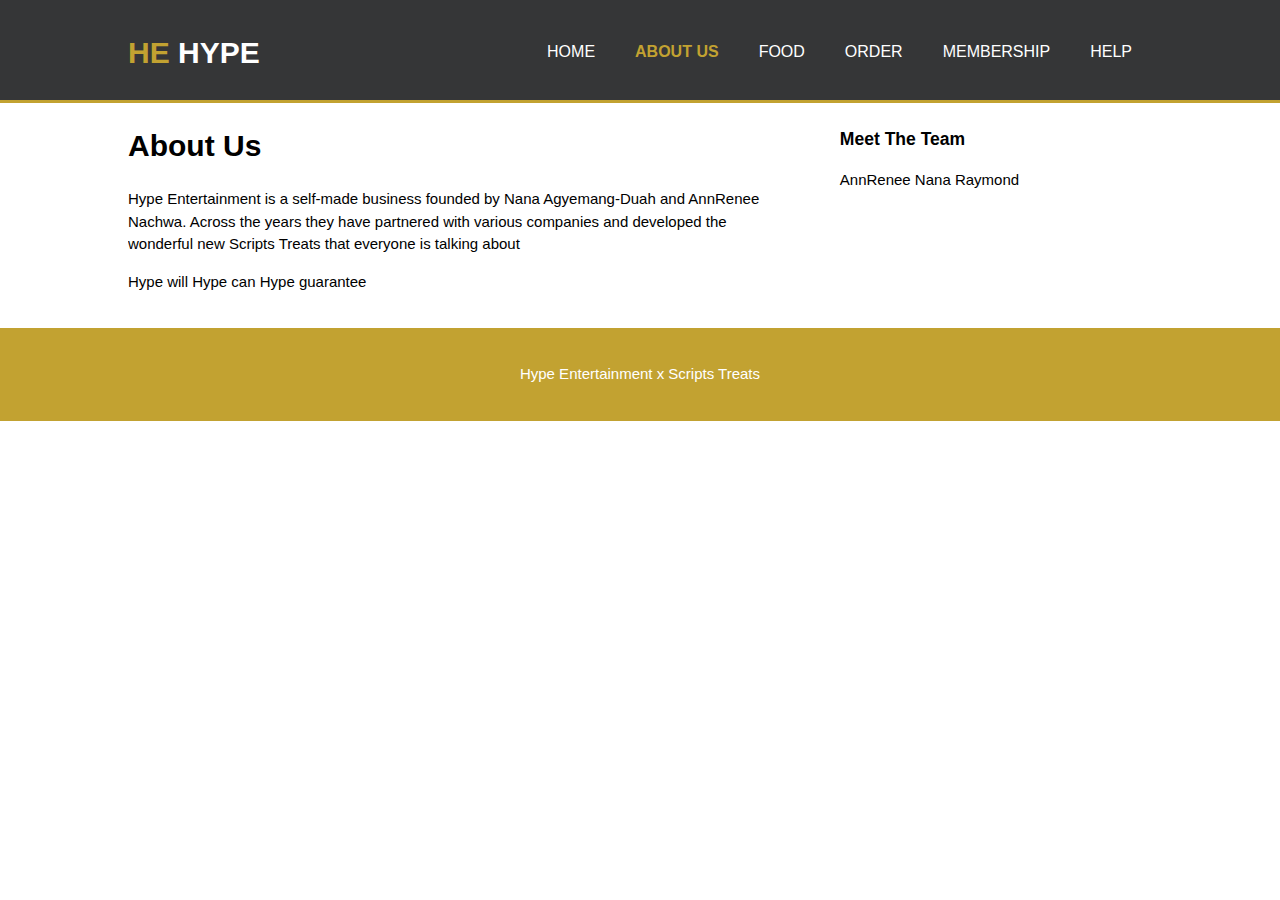
==== about.html @ fa16b8c8 "updating queries" ====
<!DOCTYPE html>
<html>
  <head>
    <meta charset="utf-8">
    <meta name="viewport" content="width=device-width">
    <meta name="description" content="Entertainment & Food for those that want a vibe">
    <meta name="author" content="AnnRenee Nachwa">
    <title>Hype| About Us</title>
    <link rel="stylesheet" href="styles.css">
    <link rel="stylesheet" href="./css/font-awesome.min.css">
  </head>
  <body>
    <header>
      <div class="container">
        <div id="branding">
          <h1><i class="fa fa-diamond" aria-hidden="true"></i> <span class="highlight">HE</span> HYPE</h1>
        </div>
        <nav>
          <ul>
            <li><a href="index.html">Home</a></li>
            <li class="current"><a href="about.html">About Us</a></li>
            <li><a href="food.html">Food</a></li>
			<li><a href="order.html">Order</a></li>
			<li><a href="membership.html">Membership</a></li>
			<li><a href="help.html">Help</a></li>
          </ul>
        </nav>
      </div>
    </header>
    <section class="main">
      <div class="container">
        <article id="main-col">
          <h1 class="page-title">
            About Us
          </h1>
          <p>
            Hype Entertainment is a self-made business founded by Nana Agyemang-Duah and AnnRenee Nachwa. Across the years they have partnered with various companies and developed the wonderful new Scripts Treats that everyone is talking about
          </p>
          <p class="dark">
            Hype will
            Hype can 
            Hype guarantee
          </p>
        </article>
        <aside id="sidebar">
          <div class="dark">
            <h3><i class="fa fa-users"></i> Meet The Team</h3>
            <p>AnnRenee Nana Raymond</p>
          </div>
        </aside>
      </div>
    </section>
    <footer>
      <p>Hype Entertainment x Scripts Treats</p>
    </footer>
  </body>
</html>
---- styles.css ----
body {
	color:black;
	font: 15px/1.5 Arial, Helvetica, sans-serif;
	padding: 0;
	margin:0;
	background-color: #f4f4f4;
}
	.container{
	width: 80%;
	margin: auto;
	overflow: hidden;
}
	ul{
	margin: 0;
	padding: 0;
}






/* Header This section is the css style for my header which contains the navigation of my website */
header{
  background: #353637;
  color: #ffffff;
  padding-top: 30px;
  min-height: 70px;
  border-bottom: #c2a231 3px solid;
}
header a{
  color: #ffffff;
  text-decoration: none;
  text-transform: uppercase;
  font-size: 16px;
}
header li{
  float: left;
  display: inline;
  padding: 0 20px 0 20px;
}
header #branding{
  float: left;
}
header #branding h1{
  margin: 0;
}
header nav{
  float: right;
  margin-top: 10px;
}
header .highlight, header .current a{
  color: #c2a231;
  font-weight: bold;
}
header a:hover{
  color: #cccccc;
  font-weight: bold;
}





/* Hype, this section puts in the background image. I used the CSS function url */
#hype {
  min-height: 400px;
  background:url('file:///H:/Documents/Third%20Year%202.0/CTEC3905%20Front%20End%20Web%20Development/assignment/images/header.jpg') no-repeat center;
  background-size: cover;
  text-align: center;
  color: #ffffff;
}
#hype h1{
  margin-top: 100px;
  font-size: 55px;
  margin-bottom: 10px;
}
#hype p{
  font-size: 20px;
}
 #hype img{
    max-width: 100%;
    height: auto;
}







/* Membership */
#membership{
  padding: 15px;
  color: #ffffff;
  background: #353637;
}
#membership h1{
  float: left;
}
#membership form{
  float: right;
  margin-top: 15px;
}
#membership input[type="email"]{
  padding: 4px;
  height: 25px;
  width: 250px;
}
.button_1{
  height: 38px;
  background: #cccccc;
  border: 0;
  padding-left: 20px;
  padding-right: 20px;
  color: #353637;
}


/*aboutus on the homepage*/
#aboutus #side{
	float: left;
	width: 15%;
	margin-right: 1%;
	margin-left: 0%;
}
	
#aboutus #hat{
	float: left;
	width: 15%;
	margin-right: 1%;
	margin-left: 15%;
}

#aboutus #top{
	float: right;
	width: 15%;
	margin-right: 20%;
	margin-left: 0%;
}











/* Sidebar for About Page */
aside#sidebar{
  float: right;
  width: 30%;
  padding: 5px;
}
aside#sidebar .contact input, aside#sidebar .contact textarea{
  width: 90%;
  padding: 5px;
}
article#main-col{
  float: left;
  width: 65%;
}


footer{
  padding: 20px;
  margin-top: 20px;
  color: #ffffff;
  background-color: #c2a231;
  text-align: center;
}


/* Food */
ul#food li{
  list-style: none;
  padding: 20px;
  border: #cccccc solid 1px;
  margin-bottom: 5px;
  background: #32a0c2;
}
ul#food h3{
  border-bottom: #353637 solid 1px;
}





















/*MEDIA QUERIES*/

@media screen and (min-width: 599px) { 
/*mobile*/
 body {
		background: white;
 }
} 


@media screen (min-width:250px) and (max-width: 400px) { 
/*mobile*/
 body {
		background: white;
 }

#aboutus #side{
	float:left;
    max-width: 100%;
    max-height: 100%;
}  
#aboutus #hat{
	float:left;
    max-width: 100%;
    max-height: 100%;
} 
#aboutus #top{
	float:left;
    max-width: 100%;
    max-height: 100%;
} 

} 

/*this is a media query for mobiles of larger sizes*/
@media(max-width: 768px){
  header #branding,
  header nav,
  header nav li,
  #membership h1,
  #membership form,
  #aboutus .box {
    float: none;
    text-align: center;
    width: 100%;
  }
  header{
    padding-bottom: 20px;
  }
  #hype h1{
    margin-top: 40px;
  }
/*scaling the image to make it responsive for all device sizes*/
  #hype img{
    max-width: 100%;
    max-height: 100%;
}
  #membership button {
    display: block;
    width: 100%;
  }
  #membership form input[type="email"] {
    width: 100%;
    margin-bottom: 5px;
  }
/*this section applies a different styling to the main column and sidebar on the about page*/  
  header #branding,
  header nav,
  header nav li,
  #membership h1,
  #membership form,
  #boxes .box,
  article#main-col,
  aside#sidebar {
    float: none;
    text-align: center;
    width: 100%;
  }
  
  [...]
/*membership form, check food page*/
#membership form input[type="email"],
  .contact input,
  .contact textarea,
  .contact label{
    width: 100%;
    margin-bottom: 5px;
  }
/*attempt to make images responsive*/
#aboutus #side{
	float:left;
    max-width: 100%;
    max-height: 100%;
}  
#aboutus #hat{
	float:left;
    max-width: 100%;
    max-height: 100%;
} 
#aboutus #top{
	float:left;
    max-width: 100%;
    max-height: 100%;
} 
}

@media screen and (min-width: 600px) and (max-width: 1199) { 
/*tablet*/
 body {
		background: white;
 }
} 

@media screen and (min-width: 1200px) { 
/*desktop*/
	body {
		background: white;
		 }	 
}
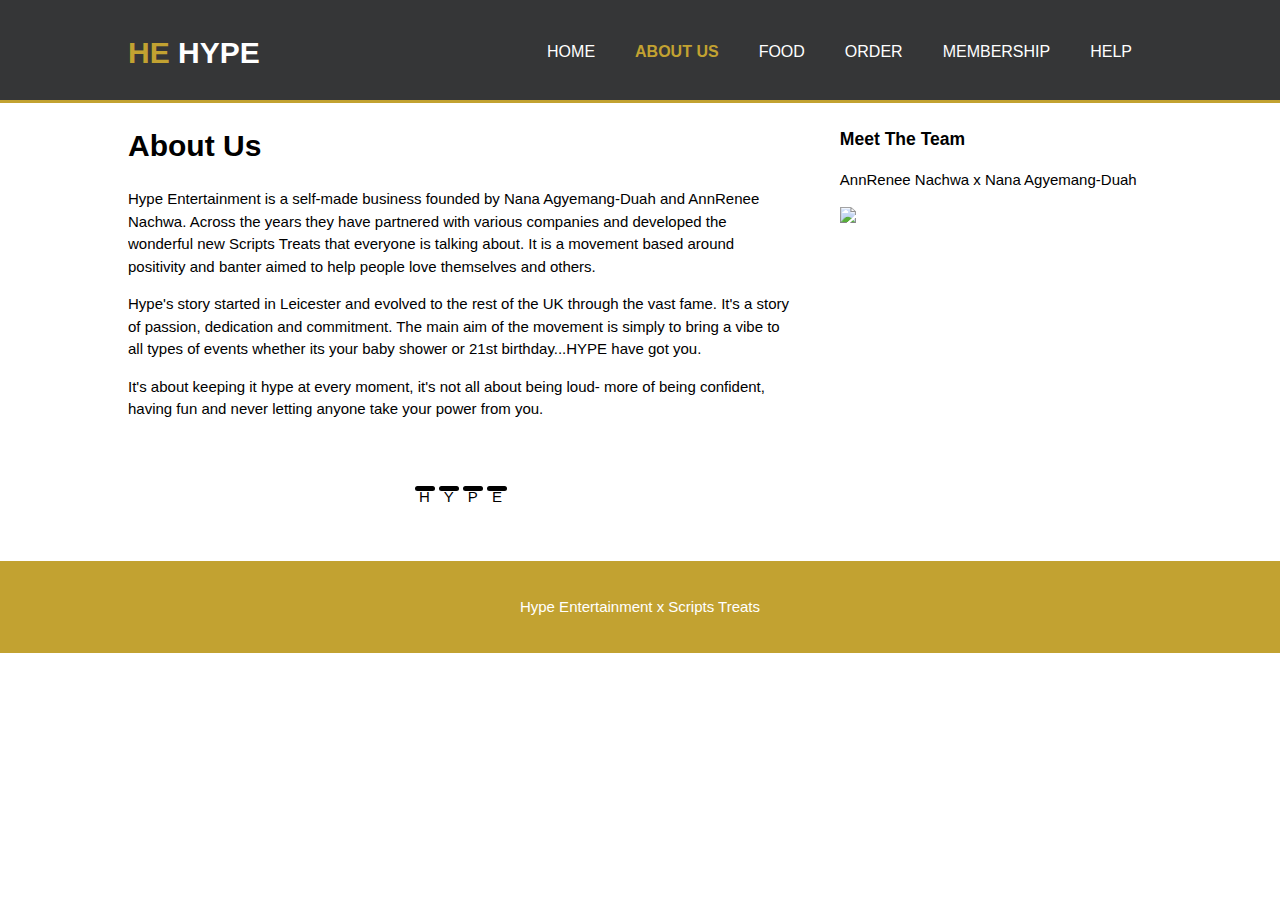
==== commit 794bbad4: "added new content" ====
--- a/about.html
+++ b/about.html
@@ -33,19 +33,37 @@
           <h1 class="page-title">
             About Us
           </h1>
+		  
+			
           <p>
-            Hype Entertainment is a self-made business founded by Nana Agyemang-Duah and AnnRenee Nachwa. Across the years they have partnered with various companies and developed the wonderful new Scripts Treats that everyone is talking about
+            Hype Entertainment is a self-made business founded by Nana Agyemang-Duah and AnnRenee Nachwa. Across the years they have partnered with various companies and developed the wonderful new Scripts Treats that everyone is talking about. It is a movement based around positivity and banter aimed to help people love themselves and others. 
           </p>
-          <p class="dark">
-            Hype will
-            Hype can 
-            Hype guarantee
-          </p>
+		  <p>
+			Hype's story started in Leicester and evolved to the rest of the UK through the vast fame. It's a story of passion, dedication and commitment. The main aim of the movement is simply to bring a vibe to all types of events whether its your baby shower or 21st birthday...HYPE have got you.
+		  </p>
+			It's about keeping it hype at every moment, it's not all about being loud- more of being confident, having fun and never letting anyone take your power from you.
+		  <p>
+		  </p>
+         
+		  <div class="loader">
+			<span>H</span>
+			<span>Y</span>
+			<span>P</span>
+			<span>E</span>
+		  </div>
+			
+			
+		  
+		  
         </article>
         <aside id="sidebar">
           <div class="dark">
             <h3><i class="fa fa-users"></i> Meet The Team</h3>
-            <p>AnnRenee Nana Raymond</p>
+			
+            <p>AnnRenee Nachwa x Nana Agyemang-Duah </p>
+			<section id="team">
+			<p><img src="images/meettheteam.jpeg"></p>
+			</section>
           </div>
         </aside>
       </div>
--- a/styles.css
+++ b/styles.css
@@ -65,7 +65,7 @@
 /* Hype, this section puts in the background image. I used the CSS function url */
 #hype {
   min-height: 400px;
-  background:url('file:///H:/Documents/Third%20Year%202.0/CTEC3905%20Front%20End%20Web%20Development/assignment/images/header.jpg') no-repeat center;
+  background:url('images/header.jpg') no-repeat center;
   background-size: cover;
   text-align: center;
   color: #ffffff;
@@ -121,22 +121,22 @@
 #aboutus #side{
 	float: left;
 	width: 15%;
-	margin-right: 1%;
+	margin-right: 5%;
 	margin-left: 0%;
 }
 	
 #aboutus #hat{
 	float: left;
 	width: 15%;
-	margin-right: 1%;
-	margin-left: 15%;
+	margin-right: 0%;
+	margin-left: 10%;
 }
 
 #aboutus #top{
 	float: right;
 	width: 15%;
-	margin-right: 20%;
-	margin-left: 0%;
+	margin-right: 25%;
+	margin-left: 1%;
 }
 
 
@@ -189,6 +189,88 @@
 
 
 
+.loader {
+    text-align: center;    
+}
+.loader span {
+    display: inline-block;
+    vertical-align: middle;
+    width: 20px;
+    height: 5px;
+    margin: 50px auto;
+    background: black;
+    border-radius: 50px;
+    -webkit-animation: loader 0.9s infinite alternate;
+    -moz-animation: loader 0.9s infinite alternate;
+}
+.loader span:nth-of-type(2) {
+    -webkit-animation-delay: 0.4s;
+    -moz-animation-delay: 0.2s;
+}
+.loader span:nth-of-type(3) {
+    -webkit-animation-delay: 0.6s;
+    -moz-animation-delay: 0.6s;
+}
+@-webkit-keyframes loader {
+  0% {
+    width: 10px;
+    height: 10px;
+    opacity: 0.9;
+    -webkit-transform: translateY(0);
+  }
+  100% {
+    width: 24px;
+    height: 24px;
+    opacity: 0.1;
+    -webkit-transform: translateY(-21px);
+  }
+}
+@-moz-keyframes loader {
+  0% {
+    width: 10px;
+    height: 10px;
+    opacity: 0.9;
+    -moz-transform: translateY(0);
+  }
+  100% {
+    width: 24px;
+    height: 24px;
+    opacity: 0.1;
+    -moz-transform: translateY(-21px);
+  }
+}
+
+
+
+
+
+
+
+
+
+
+
+
+
+
+
+
+
+
+
+
+
+
+
+
+
+
+
+
+
+
+
+
 
 
 
@@ -221,22 +303,6 @@
  body {
 		background: white;
  }
-
-#aboutus #side{
-	float:left;
-    max-width: 100%;
-    max-height: 100%;
-}  
-#aboutus #hat{
-	float:left;
-    max-width: 100%;
-    max-height: 100%;
-} 
-#aboutus #top{
-	float:left;
-    max-width: 100%;
-    max-height: 100%;
-} 
 
 } 
 
@@ -258,11 +324,17 @@
   #hype h1{
     margin-top: 40px;
   }
-/*scaling the image to make it responsive for all device sizes*/
+/*scaling the images to make it responsive for all device sizes*/
   #hype img{
     max-width: 100%;
     max-height: 100%;
-}
+	}
+
+	#team img{
+	max-width: 100%;
+    max-height: 100%;
+	}	
+
   #membership button {
     display: block;
     width: 100%;
@@ -296,22 +368,36 @@
   }
 /*attempt to make images responsive*/
 #aboutus #side{
-	float:left;
+	float: none;
     max-width: 100%;
-    max-height: 100%;
+	max-height: 100%;
 }  
-#aboutus #hat{
-	float:left;
+#aboutus #side img {
+	width: 80vw;
+}
+#aboutus #hat {
+	float: none;
+	margin-left: 1px;
     max-width: 100%;
-    max-height: 100%;
+	max-height: 100%;
+}	 
+#aboutus #hat img {
+	width: 80vw;
+}
+#aboutus #top {
+	float: none;
+    max-width: 100%;
+	max-height: 100%;
 } 
-#aboutus #top{
-	float:left;
-    max-width: 100%;
-    max-height: 100%;
-} 
-}
-
+#aboutus #top img {
+	width: 80vw;
+}
+}
+
+
+/*vw means view width so it will take up 80% of the width on the page 
+
+*/
 @media screen and (min-width: 600px) and (max-width: 1199) { 
 /*tablet*/
  body {
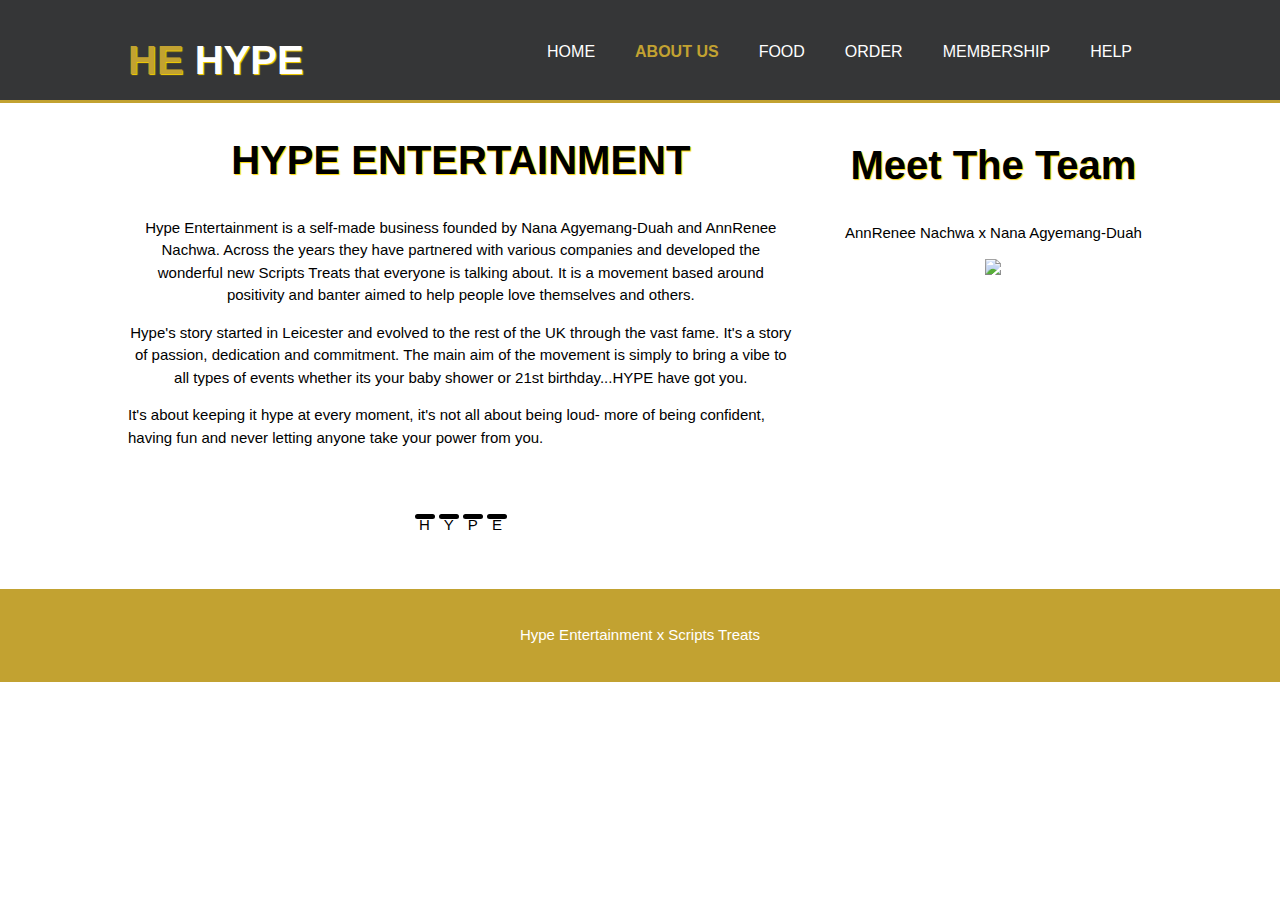
==== commit 443f388e: "adjusted floats and margins for positioning" ====
--- a/about.html
+++ b/about.html
@@ -31,12 +31,12 @@
       <div class="container">
         <article id="main-col">
           <h1 class="page-title">
-            About Us
+			HYPE ENTERTAINMENT
           </h1>
-		  
-			
+
+
           <p>
-            Hype Entertainment is a self-made business founded by Nana Agyemang-Duah and AnnRenee Nachwa. Across the years they have partnered with various companies and developed the wonderful new Scripts Treats that everyone is talking about. It is a movement based around positivity and banter aimed to help people love themselves and others. 
+            Hype Entertainment is a self-made business founded by Nana Agyemang-Duah and AnnRenee Nachwa. Across the years they have partnered with various companies and developed the wonderful new Scripts Treats that everyone is talking about. It is a movement based around positivity and banter aimed to help people love themselves and others.
           </p>
 		  <p>
 			Hype's story started in Leicester and evolved to the rest of the UK through the vast fame. It's a story of passion, dedication and commitment. The main aim of the movement is simply to bring a vibe to all types of events whether its your baby shower or 21st birthday...HYPE have got you.
@@ -44,22 +44,28 @@
 			It's about keeping it hype at every moment, it's not all about being loud- more of being confident, having fun and never letting anyone take your power from you.
 		  <p>
 		  </p>
-         
-		  <div class="loader">
-			<span>H</span>
-			<span>Y</span>
-			<span>P</span>
-			<span>E</span>
-		  </div>
-			
-			
-		  
-		  
-        </article>
+
+      <div class="loader">
+      <span>H</span>
+      <span>Y</span>
+      <span>P</span>
+      <span>E</span>
+      </div>
+
+
+      </article>
+
+
+
+
+
+
+
+
         <aside id="sidebar">
           <div class="dark">
-            <h3><i class="fa fa-users"></i> Meet The Team</h3>
-			
+            <h1><i class="fa fa-users"></i> Meet The Team</h1>
+
             <p>AnnRenee Nachwa x Nana Agyemang-Duah </p>
 			<section id="team">
 			<p><img src="images/meettheteam.jpeg"></p>
@@ -68,8 +74,11 @@
         </aside>
       </div>
     </section>
+
+
     <footer>
       <p>Hype Entertainment x Scripts Treats</p>
     </footer>
+
   </body>
-</html>+</html>
--- a/styles.css
+++ b/styles.css
@@ -124,7 +124,7 @@
 	margin-right: 5%;
 	margin-left: 0%;
 }
-	
+
 #aboutus #hat{
 	float: left;
 	width: 15%;
@@ -149,6 +149,9 @@
 
 
 
+/* ABOUT PAGE */
+
+
 /* Sidebar for About Page */
 aside#sidebar{
   float: right;
@@ -163,7 +166,6 @@
   float: left;
   width: 65%;
 }
-
 
 footer{
   padding: 20px;
@@ -171,26 +173,24 @@
   color: #ffffff;
   background-color: #c2a231;
   text-align: center;
-}
-
-
-/* Food */
-ul#food li{
-  list-style: none;
-  padding: 20px;
-  border: #cccccc solid 1px;
-  margin-bottom: 5px;
-  background: #32a0c2;
-}
-ul#food h3{
-  border-bottom: #353637 solid 1px;
-}
-
+	right: 0;
+	bottom: 0;
+	left:0;
+}
+
+h1{ text-shadow: 1px 1px 1px gold;
+	font-size: 40px;
+	text-align: center;
+ }
+
+
+ p{ text-align: center;
+ }
 
 
 
 .loader {
-    text-align: center;    
+    text-align: center;
 }
 .loader span {
     display: inline-block;
@@ -245,16 +245,79 @@
 
 
 
-
-
-
-
-
-
-
-
-
-
+/* FOOD PAGE */
+ul#food li{
+  list-style: none;
+  padding: 20px;
+  border: #cccccc solid 1px;
+  margin-bottom: 5px;
+  background: #32a0c2;
+}
+ul#food h3{
+  border-bottom: #353637 solid 1px;
+}
+
+
+h6{
+	font-size: 40px;
+	text-align: left;
+	color: gold;
+	font-family: "Brush Script MT";
+}
+
+#product p{
+	text-align: left;
+}
+
+
+/*membership form, check food page*/
+#membership form input[type="email"],
+  .contact input,
+  .contact textarea,
+  .contact label{
+    width: 60%;
+    margin-bottom: 10px;
+		margin-top: 25px;
+
+  }
+
+
+
+
+
+
+
+  /*MEMBERSHIP PAGE*/
+
+
+#rcorners1 {
+    border-radius: 25px;
+    background: #353637;
+    padding: 20px;
+    width: 600px;
+    height: 150px;
+	color: white;
+	margin-left: 100px;
+	display: block;
+	margin-left: auto;
+	margin-right: auto;
+	font-family: "Brush Script MT";
+	font-size: 30px;
+}
+
+#rcorners2 {
+    border-radius: 25px;
+    border: 2px solid #353637;
+    padding: 20px;
+    width: 600px;
+    height: 150px;
+	margin-left: 100px;
+	display: block;
+	margin-left: auto;
+	margin-right: auto;
+	font-family: "Brush Script MT";
+	font-size: 20px;
+}
 
 
 
@@ -290,21 +353,21 @@
 
 /*MEDIA QUERIES*/
 
-@media screen and (min-width: 599px) { 
+@media screen and (min-width: 599px) {
 /*mobile*/
  body {
 		background: white;
  }
-} 
-
-
-@media screen (min-width:250px) and (max-width: 400px) { 
+}
+
+
+@media screen (min-width:250px) and (max-width: 400px) {
 /*mobile*/
  body {
 		background: white;
  }
 
-} 
+}
 
 /*this is a media query for mobiles of larger sizes*/
 @media(max-width: 768px){
@@ -333,17 +396,19 @@
 	#team img{
 	max-width: 100%;
     max-height: 100%;
-	}	
+	}
 
   #membership button {
     display: block;
     width: 100%;
+		float: right;
   }
   #membership form input[type="email"] {
     width: 100%;
     margin-bottom: 5px;
   }
-/*this section applies a different styling to the main column and sidebar on the about page*/  
+
+/*this section applies a different styling to the main column and sidebar on the about page*/
   header #branding,
   header nav,
   header nav li,
@@ -356,22 +421,15 @@
     text-align: center;
     width: 100%;
   }
-  
+
   [...]
-/*membership form, check food page*/
-#membership form input[type="email"],
-  .contact input,
-  .contact textarea,
-  .contact label{
-    width: 100%;
-    margin-bottom: 5px;
-  }
+
 /*attempt to make images responsive*/
 #aboutus #side{
 	float: none;
     max-width: 100%;
 	max-height: 100%;
-}  
+}
 #aboutus #side img {
 	width: 80vw;
 }
@@ -380,7 +438,7 @@
 	margin-left: 1px;
     max-width: 100%;
 	max-height: 100%;
-}	 
+}
 #aboutus #hat img {
 	width: 80vw;
 }
@@ -388,27 +446,26 @@
 	float: none;
     max-width: 100%;
 	max-height: 100%;
-} 
+}
 #aboutus #top img {
 	width: 80vw;
 }
 }
 
 
-/*vw means view width so it will take up 80% of the width on the page 
+/*vw means view width so it will take up 80% of the width on the page
 
 */
-@media screen and (min-width: 600px) and (max-width: 1199) { 
+@media screen and (min-width: 600px) and (max-width: 1199) {
 /*tablet*/
  body {
 		background: white;
  }
-} 
-
-@media screen and (min-width: 1200px) { 
+}
+
+@media screen and (min-width: 1200px) {
 /*desktop*/
 	body {
 		background: white;
-		 }	 
-}
-
+		 }
+}
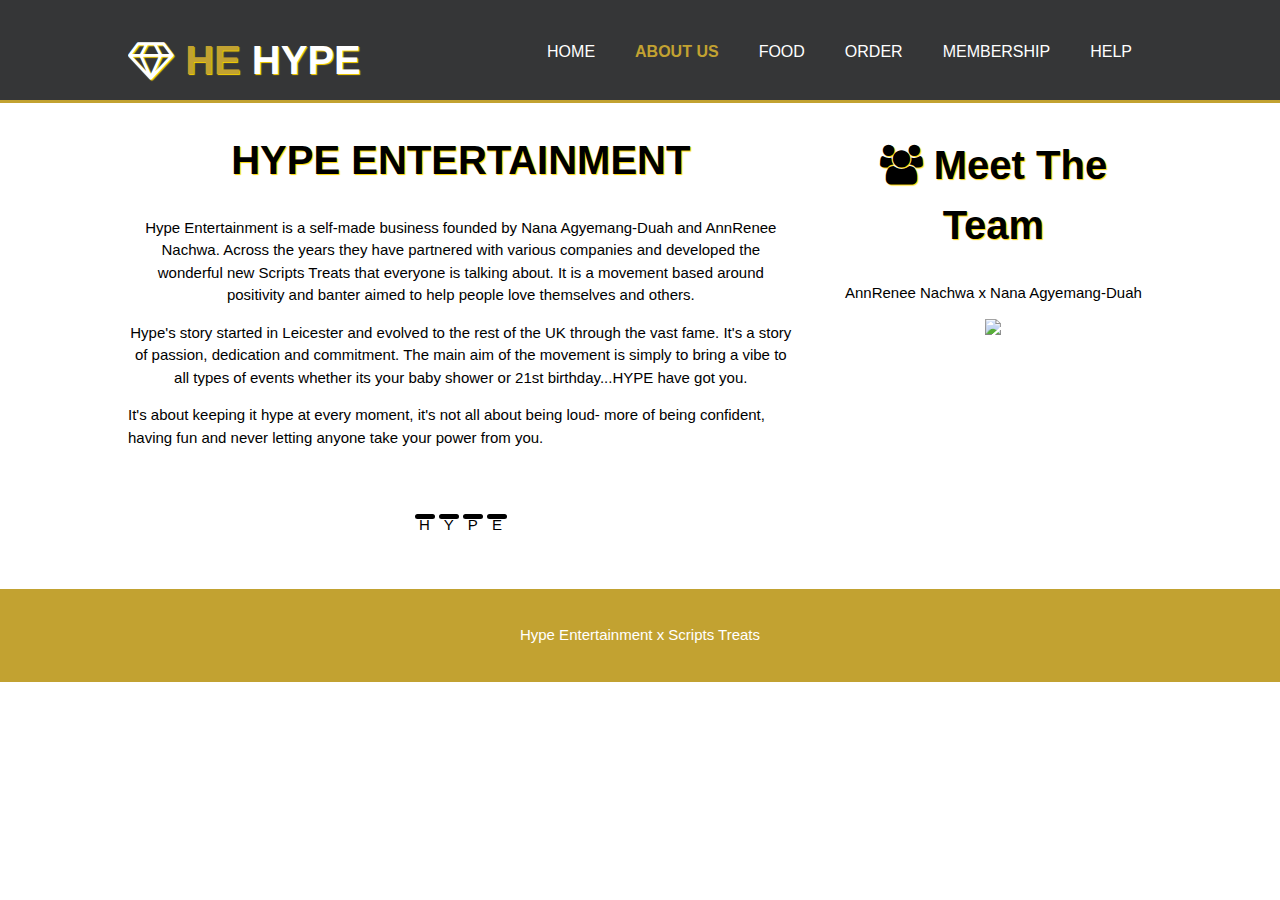
==== commit 453ffd06: "added the external stylesheet to all pages in order to get certain icons to work" ====
--- a/about.html
+++ b/about.html
@@ -1,56 +1,57 @@
 <!DOCTYPE html>
 <html>
-  <head>
-    <meta charset="utf-8">
-    <meta name="viewport" content="width=device-width">
-    <meta name="description" content="Entertainment & Food for those that want a vibe">
-    <meta name="author" content="AnnRenee Nachwa">
-    <title>Hype| About Us</title>
-    <link rel="stylesheet" href="styles.css">
-    <link rel="stylesheet" href="./css/font-awesome.min.css">
-  </head>
-  <body>
-    <header>
-      <div class="container">
-        <div id="branding">
-          <h1><i class="fa fa-diamond" aria-hidden="true"></i> <span class="highlight">HE</span> HYPE</h1>
-        </div>
-        <nav>
-          <ul>
-            <li><a href="index.html">Home</a></li>
-            <li class="current"><a href="about.html">About Us</a></li>
-            <li><a href="food.html">Food</a></li>
-			<li><a href="order.html">Order</a></li>
-			<li><a href="membership.html">Membership</a></li>
-			<li><a href="help.html">Help</a></li>
-          </ul>
-        </nav>
+<head>
+  <meta charset="utf-8">
+  <meta name="viewport" content="width=device-width">
+  <meta name="description" content="Entertainment & Food for those that want a vibe">
+  <meta name="author" content="AnnRenee Nachwa">
+  <title>Hype| About Us</title>
+  <link rel="stylesheet" href="styles.css">
+  <link rel="stylesheet" href="./css/font-awesome.min.css">
+      <link rel="stylesheet" href="https://cdnjs.cloudflare.com/ajax/libs/font-awesome/4.7.0/css/font-awesome.min.css">
+</head>
+<body>
+  <header>
+    <div class="container">
+      <div id="branding">
+        <h1><i class="fa fa-diamond" aria-hidden="true"></i> <span class="highlight">HE</span> HYPE</h1>
       </div>
-    </header>
-    <section class="main">
-      <div class="container">
-        <article id="main-col">
-          <h1 class="page-title">
-			HYPE ENTERTAINMENT
-          </h1>
+      <nav>
+        <ul>
+          <li><a href="index.html">Home</a></li>
+          <li class="current"><a href="about.html">About Us</a></li>
+          <li><a href="food.html">Food</a></li>
+          <li><a href="order.html">Order</a></li>
+          <li><a href="membership.html">Membership</a></li>
+          <li><a href="help.html">Help</a></li>
+        </ul>
+      </nav>
+    </div>
+  </header>
+  <section class="main">
+    <div class="container">
+      <article id="main-col">
+        <h1 class="page-title">
+          HYPE ENTERTAINMENT
+        </h1>
 
 
-          <p>
-            Hype Entertainment is a self-made business founded by Nana Agyemang-Duah and AnnRenee Nachwa. Across the years they have partnered with various companies and developed the wonderful new Scripts Treats that everyone is talking about. It is a movement based around positivity and banter aimed to help people love themselves and others.
-          </p>
-		  <p>
-			Hype's story started in Leicester and evolved to the rest of the UK through the vast fame. It's a story of passion, dedication and commitment. The main aim of the movement is simply to bring a vibe to all types of events whether its your baby shower or 21st birthday...HYPE have got you.
-		  </p>
-			It's about keeping it hype at every moment, it's not all about being loud- more of being confident, having fun and never letting anyone take your power from you.
-		  <p>
-		  </p>
+        <p>
+          Hype Entertainment is a self-made business founded by Nana Agyemang-Duah and AnnRenee Nachwa. Across the years they have partnered with various companies and developed the wonderful new Scripts Treats that everyone is talking about. It is a movement based around positivity and banter aimed to help people love themselves and others.
+        </p>
+        <p>
+          Hype's story started in Leicester and evolved to the rest of the UK through the vast fame. It's a story of passion, dedication and commitment. The main aim of the movement is simply to bring a vibe to all types of events whether its your baby shower or 21st birthday...HYPE have got you.
+        </p>
+        It's about keeping it hype at every moment, it's not all about being loud- more of being confident, having fun and never letting anyone take your power from you.
+        <p>
+        </p>
 
-      <div class="loader">
-      <span>H</span>
-      <span>Y</span>
-      <span>P</span>
-      <span>E</span>
-      </div>
+        <div class="loader">
+          <span>H</span>
+          <span>Y</span>
+          <span>P</span>
+          <span>E</span>
+        </div>
 
 
       </article>
@@ -62,23 +63,23 @@
 
 
 
-        <aside id="sidebar">
-          <div class="dark">
-            <h1><i class="fa fa-users"></i> Meet The Team</h1>
+      <aside id="sidebar">
+        <div class="dark">
+          <h1><i class="fa fa-users"></i> Meet The Team</h1>
 
-            <p>AnnRenee Nachwa x Nana Agyemang-Duah </p>
-			<section id="team">
-			<p><img src="images/meettheteam.jpeg"></p>
-			</section>
-          </div>
-        </aside>
-      </div>
-    </section>
+          <p>AnnRenee Nachwa x Nana Agyemang-Duah </p>
+          <section id="team">
+            <p><img src="images/meettheteam.jpeg"></p>
+          </section>
+        </div>
+      </aside>
+    </div>
+  </section>
 
 
-    <footer>
-      <p>Hype Entertainment x Scripts Treats</p>
-    </footer>
+  <footer>
+    <p>Hype Entertainment x Scripts Treats</p>
+  </footer>
 
-  </body>
+</body>
 </html>
--- a/styles.css
+++ b/styles.css
@@ -168,6 +168,7 @@
 }
 
 footer{
+	clear: both;
   padding: 20px;
   margin-top: 20px;
   color: #ffffff;
@@ -265,8 +266,21 @@
 	font-family: "Brush Script MT";
 }
 
-#product p{
+.product p{
 	text-align: left;
+}
+
+section#mainfood{
+  float: left;
+  width: 65%;
+}
+
+aside#sidebartwo{
+  float: right;
+  width: 30%;
+  padding: 5px;
+	margin-top: 60px;
+	margin-bottom: 50px;
 }
 
 
@@ -275,9 +289,10 @@
   .contact input,
   .contact textarea,
   .contact label{
-    width: 60%;
+    width: 70%;
     margin-bottom: 10px;
 		margin-top: 25px;
+		text-align: left;
 
   }
 
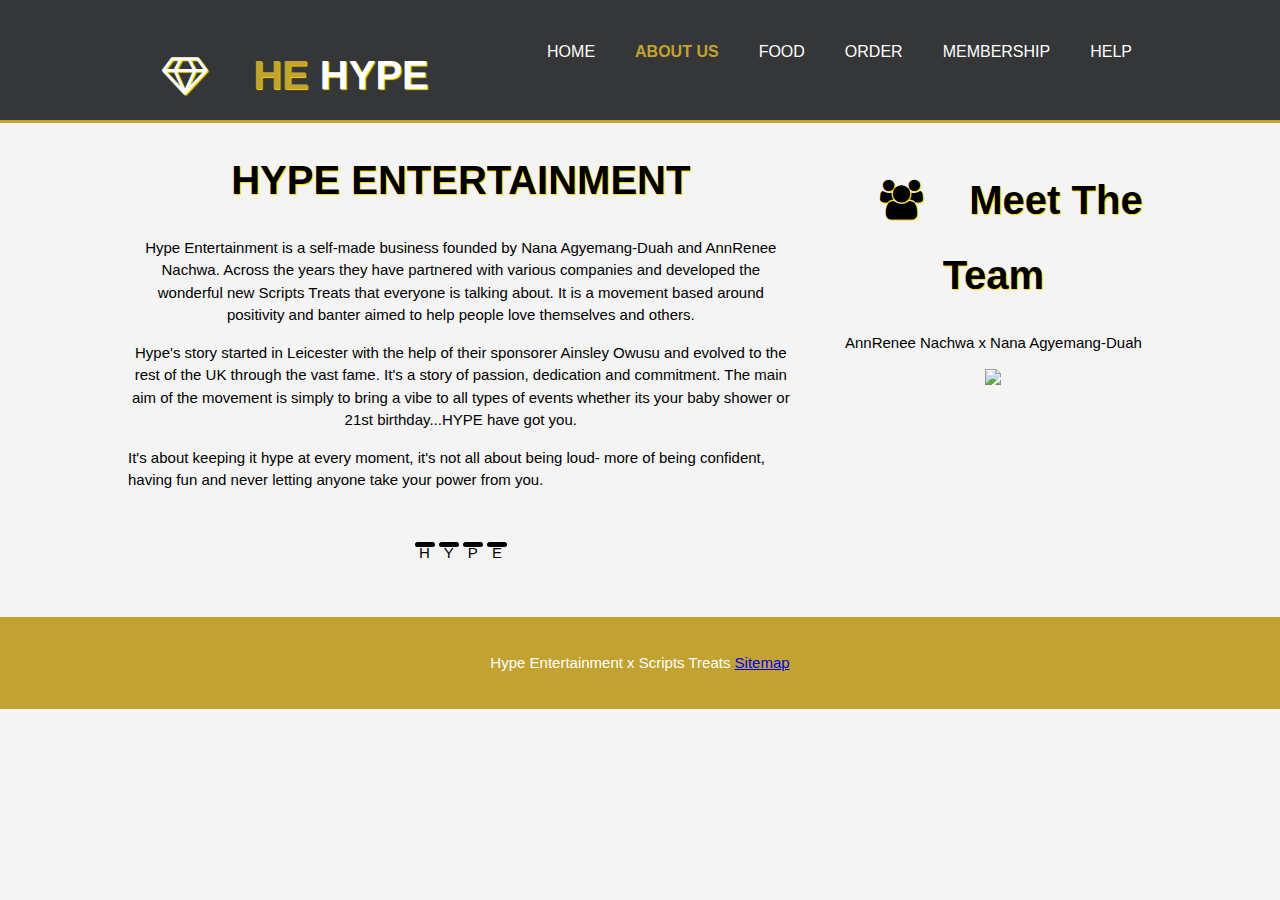
==== commit b47dc92b: "testing" ====
--- a/about.html
+++ b/about.html
@@ -8,8 +8,9 @@
   <title>Hype| About Us</title>
   <link rel="stylesheet" href="styles.css">
   <link rel="stylesheet" href="./css/font-awesome.min.css">
-      <link rel="stylesheet" href="https://cdnjs.cloudflare.com/ajax/libs/font-awesome/4.7.0/css/font-awesome.min.css">
+  <link rel="stylesheet" href="https://cdnjs.cloudflare.com/ajax/libs/font-awesome/4.7.0/css/font-awesome.min.css">
 </head>
+
 <body>
   <header>
     <div class="container">
@@ -28,49 +29,44 @@
       </nav>
     </div>
   </header>
+
+<!--the following section should be styled in order for it to be on the right hand side of the screen, hence the use of the article id-->
   <section class="main">
     <div class="container">
       <article id="main-col">
-        <h1 class="page-title">
-          HYPE ENTERTAINMENT
-        </h1>
-
+        <section class="about-title">
+        <h1 class="page-title">HYPE ENTERTAINMENT</h1>
+      </section>
 
         <p>
           Hype Entertainment is a self-made business founded by Nana Agyemang-Duah and AnnRenee Nachwa. Across the years they have partnered with various companies and developed the wonderful new Scripts Treats that everyone is talking about. It is a movement based around positivity and banter aimed to help people love themselves and others.
         </p>
         <p>
-          Hype's story started in Leicester and evolved to the rest of the UK through the vast fame. It's a story of passion, dedication and commitment. The main aim of the movement is simply to bring a vibe to all types of events whether its your baby shower or 21st birthday...HYPE have got you.
+          Hype's story started in Leicester with the help of their sponsorer Ainsley Owusu and evolved to the rest of the UK through the vast fame. It's a story of passion, dedication and commitment. The main aim of the movement is simply to bring a vibe to all types of events whether its your baby shower or 21st birthday...HYPE have got you.
         </p>
         It's about keeping it hype at every moment, it's not all about being loud- more of being confident, having fun and never letting anyone take your power from you.
-        <p>
-        </p>
 
+<!--the loader is styled through the external cascade stylesheet in order to create an animation for the brands name-->
         <div class="loader">
           <span>H</span>
           <span>Y</span>
           <span>P</span>
           <span>E</span>
         </div>
-
-
       </article>
 
 
 
 
 
-
-
-
+<!--aside element used to put the following content to the side of the screen due to layout purposes-->
       <aside id="sidebar">
         <div class="dark">
           <h1><i class="fa fa-users"></i> Meet The Team</h1>
-
           <p>AnnRenee Nachwa x Nana Agyemang-Duah </p>
-          <section id="team">
-            <p><img src="images/meettheteam.jpeg"></p>
-          </section>
+            <section id="team">
+              <p><img src="images/meettheteam.jpeg"></p>
+            </section>
         </div>
       </aside>
     </div>
@@ -78,7 +74,7 @@
 
 
   <footer>
-    <p>Hype Entertainment x Scripts Treats</p>
+    <p>Hype Entertainment x Scripts Treats   <a href="sitemap.html">Sitemap</a></p>
   </footer>
 
 </body>
--- a/styles.css
+++ b/styles.css
@@ -5,115 +5,107 @@
 	margin:0;
 	background-color: #f4f4f4;
 }
-	.container{
+.container{
 	width: 80%;
 	margin: auto;
 	overflow: hidden;
 }
-	ul{
+ul{
 	margin: 0;
 	padding: 0;
 }
 
 
 
-
-
-
 /* Header This section is the css style for my header which contains the navigation of my website */
 header{
-  background: #353637;
-  color: #ffffff;
-  padding-top: 30px;
-  min-height: 70px;
-  border-bottom: #c2a231 3px solid;
+	background: #353637;
+	color: #ffffff;
+	padding-top: 30px;
+	min-height: 70px;
+	border-bottom: #c2a231 3px solid;
 }
 header a{
-  color: #ffffff;
-  text-decoration: none;
-  text-transform: uppercase;
-  font-size: 16px;
+	color: #ffffff;
+	text-decoration: none;
+	text-transform: uppercase;
+	font-size: 16px;
 }
 header li{
-  float: left;
-  display: inline;
-  padding: 0 20px 0 20px;
+	float: left;
+	display: inline;
+	padding: 0 20px 0 20px;
 }
 header #branding{
-  float: left;
+	float: left;
 }
 header #branding h1{
-  margin: 0;
+	margin: 0;
 }
 header nav{
-  float: right;
-  margin-top: 10px;
+	float: right;
+	margin-top: 10px;
 }
 header .highlight, header .current a{
-  color: #c2a231;
-  font-weight: bold;
+	color: #c2a231;
+	font-weight: bold;
 }
 header a:hover{
-  color: #cccccc;
-  font-weight: bold;
-}
-
-
-
-
-
-/* Hype, this section puts in the background image. I used the CSS function url */
+	color: #cccccc;
+	font-weight: bold;
+}
+
+
+
+
+/*INDEX PAGE*/
+/* Hype, this section puts in the background image on my index page. I used the CSS function url */
 #hype {
-  min-height: 400px;
-  background:url('images/header.jpg') no-repeat center;
-  background-size: cover;
-  text-align: center;
-  color: #ffffff;
+	min-height: 400px;
+	background:url('images/header.jpg') no-repeat center;
+	background-size: cover;
+	text-align: center;
+	color: #ffffff;
 }
 #hype h1{
-  margin-top: 100px;
-  font-size: 55px;
-  margin-bottom: 10px;
+	margin-top: 100px;
+	font-size: 55px;
+	margin-bottom: 10px;
 }
 #hype p{
-  font-size: 20px;
-}
- #hype img{
-    max-width: 100%;
-    height: auto;
-}
-
-
-
-
-
-
-
-/* Membership */
+	font-size: 20px;
+}
+#hype img{
+	max-width: 100%;
+	height: auto;
+}
+
+
+/* membership Email On Homepge*/
 #membership{
-  padding: 15px;
-  color: #ffffff;
-  background: #353637;
+	padding: 15px;
+	color: #ffffff;
+	background: #353637;
 }
 #membership h1{
-  float: left;
+	float: left;
 }
 #membership form{
-  float: right;
-  margin-top: 15px;
+	float: right;
+	margin-top: 15px;
 }
 #membership input[type="email"]{
-  padding: 4px;
-  height: 25px;
-  width: 250px;
+	padding: 4px;
+	height: 25px;
+	width: 250px;
 }
 .button_1{
-  height: 38px;
-  background: #cccccc;
-  border: 0;
-  padding-left: 20px;
-  padding-right: 20px;
-  color: #353637;
+	height: 38px;
+	background: #cccccc;
+	border: 0;
+	padding-left: 20px;
+	padding-right: 20px;
+	color: #353637;
 }
 
 
@@ -142,38 +134,30 @@
 
 
 
-
-
-
-
-
-
-
 /* ABOUT PAGE */
-
 
 /* Sidebar for About Page */
 aside#sidebar{
-  float: right;
-  width: 30%;
-  padding: 5px;
+	float: right;
+	width: 30%;
+	padding: 5px;
 }
 aside#sidebar .contact input, aside#sidebar .contact textarea{
-  width: 90%;
-  padding: 5px;
+	width: 90%;
+	padding: 5px;
 }
 article#main-col{
-  float: left;
-  width: 65%;
+	float: left;
+	width: 65%;
 }
 
 footer{
 	clear: both;
-  padding: 20px;
-  margin-top: 20px;
-  color: #ffffff;
-  background-color: #c2a231;
-  text-align: center;
+	padding: 20px;
+	margin-top: 20px;
+	color: #ffffff;
+	background-color: #c2a231;
+	text-align: center;
 	right: 0;
 	bottom: 0;
 	left:0;
@@ -182,65 +166,62 @@
 h1{ text-shadow: 1px 1px 1px gold;
 	font-size: 40px;
 	text-align: center;
- }
-
-
- p{ text-align: center;
- }
-
+}
+
+p{ text-align: center;
+}
 
 
 .loader {
-    text-align: center;
+	text-align: center;
 }
 .loader span {
-    display: inline-block;
-    vertical-align: middle;
-    width: 20px;
-    height: 5px;
-    margin: 50px auto;
-    background: black;
-    border-radius: 50px;
-    -webkit-animation: loader 0.9s infinite alternate;
-    -moz-animation: loader 0.9s infinite alternate;
+	display: inline-block;
+	vertical-align: middle;
+	width: 20px;
+	height: 5px;
+	margin: 50px auto;
+	background: black;
+	border-radius: 50px;
+	-webkit-animation: loader 0.9s infinite alternate;
+	-moz-animation: loader 0.9s infinite alternate;
 }
 .loader span:nth-of-type(2) {
-    -webkit-animation-delay: 0.4s;
-    -moz-animation-delay: 0.2s;
+	-webkit-animation-delay: 0.4s;
+	-moz-animation-delay: 0.2s;
 }
 .loader span:nth-of-type(3) {
-    -webkit-animation-delay: 0.6s;
-    -moz-animation-delay: 0.6s;
+	-webkit-animation-delay: 0.6s;
+	-moz-animation-delay: 0.6s;
 }
 @-webkit-keyframes loader {
-  0% {
-    width: 10px;
-    height: 10px;
-    opacity: 0.9;
-    -webkit-transform: translateY(0);
-  }
-  100% {
-    width: 24px;
-    height: 24px;
-    opacity: 0.1;
-    -webkit-transform: translateY(-21px);
-  }
+	0% {
+		width: 10px;
+		height: 10px;
+		opacity: 0.9;
+		-webkit-transform: translateY(0);
+	}
+	100% {
+		width: 24px;
+		height: 24px;
+		opacity: 0.1;
+		-webkit-transform: translateY(-21px);
+	}
 }
 @-moz-keyframes loader {
-  0% {
-    width: 10px;
-    height: 10px;
-    opacity: 0.9;
-    -moz-transform: translateY(0);
-  }
-  100% {
-    width: 24px;
-    height: 24px;
-    opacity: 0.1;
-    -moz-transform: translateY(-21px);
-  }
-}
-
+	0% {
+		width: 10px;
+		height: 10px;
+		opacity: 0.9;
+		-moz-transform: translateY(0);
+	}
+	100% {
+		width: 24px;
+		height: 24px;
+		opacity: 0.1;
+		-moz-transform: translateY(-21px);
+	}
+}
 
 
 
@@ -248,14 +229,14 @@
 
 /* FOOD PAGE */
 ul#food li{
-  list-style: none;
-  padding: 20px;
-  border: #cccccc solid 1px;
-  margin-bottom: 5px;
-  background: #32a0c2;
+	list-style: none;
+	padding: 20px;
+	border: #cccccc solid 1px;
+	margin-bottom: 5px;
+	background: #32a0c2;
 }
 ul#food h3{
-  border-bottom: #353637 solid 1px;
+	border-bottom: #353637 solid 1px;
 }
 
 
@@ -264,6 +245,7 @@
 	text-align: left;
 	color: gold;
 	font-family: "Brush Script MT";
+
 }
 
 .product p{
@@ -271,14 +253,14 @@
 }
 
 section#mainfood{
-  float: left;
-  width: 65%;
+	float: left;
+	width: 65%;
 }
 
 aside#sidebartwo{
-  float: right;
-  width: 30%;
-  padding: 5px;
+	float: right;
+	width: 30%;
+	padding: 5px;
 	margin-top: 60px;
 	margin-bottom: 50px;
 }
@@ -286,31 +268,48 @@
 
 /*membership form, check food page*/
 #membership form input[type="email"],
-  .contact input,
-  .contact textarea,
-  .contact label{
-    width: 70%;
-    margin-bottom: 10px;
-		margin-top: 25px;
-		text-align: left;
-
-  }
-
-
-
-
-
-
-
-  /*MEMBERSHIP PAGE*/
-
+.contact input,
+.contact textarea,
+.contact label{
+	width: 70%;
+	margin-bottom: 10px;
+	margin-top: 25px;
+	text-align: left;
+
+}
+
+
+
+
+
+
+/*ORDER PAGE*/
+
+#ordertime{
+	align-items: center;
+	text-align: center;
+}
+
+#ordernames{
+	text-align: center;
+}
+
+#map{
+  height: 400px;
+  width: 50%;
+	position: center;
+}
+
+
+
+/*MEMBERSHIP PAGE*/
 
 #rcorners1 {
-    border-radius: 25px;
-    background: #353637;
-    padding: 20px;
-    width: 600px;
-    height: 150px;
+	border-radius: 25px;
+	background: #353637;
+	padding: 20px;
+	width: 600px;
+	height: 150px;
 	color: white;
 	margin-left: 100px;
 	display: block;
@@ -321,11 +320,11 @@
 }
 
 #rcorners2 {
-    border-radius: 25px;
-    border: 2px solid #353637;
-    padding: 20px;
-    width: 600px;
-    height: 150px;
+	border-radius: 25px;
+	border: 2px solid #353637;
+	padding: 20px;
+	width: 600px;
+	height: 150px;
 	margin-left: 100px;
 	display: block;
 	margin-left: auto;
@@ -335,29 +334,135 @@
 }
 
 
-
-
-
-
-
-
-
-
-
-
-
-
-
-
-
-
-
-
-
-
-
-
-
+figure {
+  width: 200px;
+  background: #aaa;
+  border: 2px solid #999;
+  overflow: hidden;
+	display: block;
+	margin-left: auto;
+	margin-right: auto;
+}
+
+figure img {
+  width: 100%;
+  height: 300px;
+  background: #eee;
+  margin-bottom: -4em;
+  display: block;
+}
+
+figcaption {
+  box-sizing: border-box;
+  height: 4.5em;
+  line-height: 0.98em;
+  padding: .25em;
+  transform: translateY(4em);
+  background: #fff;
+  /* background: rgba( 255, 255, 255, 0 ); */
+  opacity: 0;
+  transition: all .6s;
+}
+
+figure:hover figcaption {
+  transform: translateY(0em);
+  /* background: rgba( 255, 255, 255, .78 ); */
+  opacity: .78;
+}
+
+
+
+
+
+
+/*HELP PAGE*/
+#touch{
+	border-style: double;
+	border-color: #353637;
+	border-width: 20px;
+}
+
+#speak{
+	border-style: double;
+	border-color: #353637;
+	border-width: 20px;
+}
+
+.flex-container{
+	color: black;
+	display: flex;
+	background-color: white;
+	align-items: center;
+
+}
+
+.flex-container>div{
+	background-color: white;
+	margin:10px;
+	padding:20px;
+	font-size: 20px;
+	align-items: center;
+}
+
+#social{
+	border-style: double;
+	border-color: #353637;
+	border-width: 20px;
+
+}
+
+.fa {
+	padding: 20px;
+	font-size: 30px;
+	width: 70px;
+	text-align: center;
+	text-decoration: none;
+	margin: 5px 2px;
+}
+
+.fa:hover {
+	opacity: 0.7;
+}
+
+.fa-twitter {
+	background: #55ACEE;
+	color: white;
+}
+
+.fa-instagram {
+	background: #125688;
+	color: white;
+}
+
+
+.fa-snapchat-ghost {
+	background: #fffc00;
+	color: white;
+	text-shadow: -1px 0 black, 0 1px black, 1px 0 black, 0 -1px black;
+}
+
+
+#fan{
+	border-style: double;
+	border-color: #353637;
+	border-width: 20px;
+}
+
+.fan {
+	    display: none;
+	    background-color: gold;
+	    padding: 20px;
+			text-align: center;
+	}
+
+div:hover p {
+	    display: block;
+}
+
+
+}
+
+}
 
 
 
@@ -369,102 +474,132 @@
 /*MEDIA QUERIES*/
 
 @media screen and (min-width: 599px) {
-/*mobile*/
- body {
+	/*mobile*/
+	body {
 		background: white;
- }
+	}
 }
 
 
 @media screen (min-width:250px) and (max-width: 400px) {
-/*mobile*/
- body {
+	/*mobile*/
+	body {
 		background: white;
- }
+	}
 
 }
 
 /*this is a media query for mobiles of larger sizes*/
 @media(max-width: 768px){
-  header #branding,
-  header nav,
-  header nav li,
-  #membership h1,
-  #membership form,
-  #aboutus .box {
-    float: none;
-    text-align: center;
-    width: 100%;
+	header #branding,
+	header nav,
+	header nav li,
+	#membership h1,
+	#membership form,
+	#aboutus .box {
+		float: none;
+		text-align: center;
+		width: 100%;
+	}
+	header{
+		padding-bottom: 20px;
+	}
+	#hype h1{
+		margin-top: 40px;
+	}
+	/*scaling the images to make it responsive for all device sizes*/
+	#hype img{
+		max-width: 100%;
+		max-height: 100%;
+	}
+
+	#team img{
+		max-width: 100%;
+		max-height: 100%;
+	}
+
+	#membership button {
+		display: block;
+		width: 100%;
+		float: right;
+	}
+	#membership form input[type="email"] {
+		width: 100%;
+		margin-bottom: 5px;
+	}
+
+	/*this section applies a different styling to the main column and sidebar on the about page*/
+	header #branding,
+	header nav,
+	header nav li,
+	#membership h1,
+	#membership form,
+	#boxes .box,
+	article#main-col,
+	aside#sidebar {
+		float: none;
+		text-align: center;
+		width: 100%;
+	}
+
+	[...]
+
+	/* to make images responsive*/
+	#aboutus #side{
+		float: none;
+		max-width: 100%;
+		max-height: 100%;
+	}
+	#aboutus #side img {
+		width: 80vw;
+	}
+	#aboutus #hat {
+		float: none;
+		margin-left: 1px;
+		max-width: 100%;
+		max-height: 100%;
+	}
+	#aboutus #hat img {
+		width: 80vw;
+	}
+	#aboutus #top {
+		float: none;
+		max-width: 100%;
+		max-height: 100%;
+	}
+	#aboutus #top img {
+		width: 80vw;
+	}
+
+/*in order to make the boxes responsive and accessible i had to change the font style and width so that its easy to red from a mobile for example*/
+	#rcorners1{
+		width: 30vw;
+		font-family: Arial;
+		font-size: 10px;
+	}
+
+	#rcorners2{
+		width: 30vw;
+		font-family: Arial;
+		font-size: 9px;
+	}
+
+	.about-title .page-title{
+		width: 40vw;
+		font-size: 35px;
+		text-align: center;
+	}
+
+	.product img {
+	width: 50vw;
   }
-  header{
-    padding-bottom: 20px;
+
+	.product img {
+	width: 50vw;
   }
-  #hype h1{
-    margin-top: 40px;
-  }
-/*scaling the images to make it responsive for all device sizes*/
-  #hype img{
-    max-width: 100%;
-    max-height: 100%;
-	}
-
-	#team img{
-	max-width: 100%;
-    max-height: 100%;
-	}
-
-  #membership button {
-    display: block;
-    width: 100%;
-		float: right;
-  }
-  #membership form input[type="email"] {
-    width: 100%;
-    margin-bottom: 5px;
-  }
-
-/*this section applies a different styling to the main column and sidebar on the about page*/
-  header #branding,
-  header nav,
-  header nav li,
-  #membership h1,
-  #membership form,
-  #boxes .box,
-  article#main-col,
-  aside#sidebar {
-    float: none;
-    text-align: center;
-    width: 100%;
-  }
-
-  [...]
-
-/*attempt to make images responsive*/
-#aboutus #side{
-	float: none;
-    max-width: 100%;
-	max-height: 100%;
-}
-#aboutus #side img {
-	width: 80vw;
-}
-#aboutus #hat {
-	float: none;
-	margin-left: 1px;
-    max-width: 100%;
-	max-height: 100%;
-}
-#aboutus #hat img {
-	width: 80vw;
-}
-#aboutus #top {
-	float: none;
-    max-width: 100%;
-	max-height: 100%;
-}
-#aboutus #top img {
-	width: 80vw;
-}
+
+	.flex-container>div {
+	 width: 30vw;
 }
 
 
@@ -472,15 +607,15 @@
 
 */
 @media screen and (min-width: 600px) and (max-width: 1199) {
-/*tablet*/
- body {
-		background: white;
- }
-}
-
-@media screen and (min-width: 1200px) {
-/*desktop*/
+	/*tablet*/
 	body {
 		background: white;
-		 }
-}
+	}
+}
+
+@media screen and (min-width: 1200px) {
+	/*desktop*/
+	body {
+		background: white;
+	}
+}
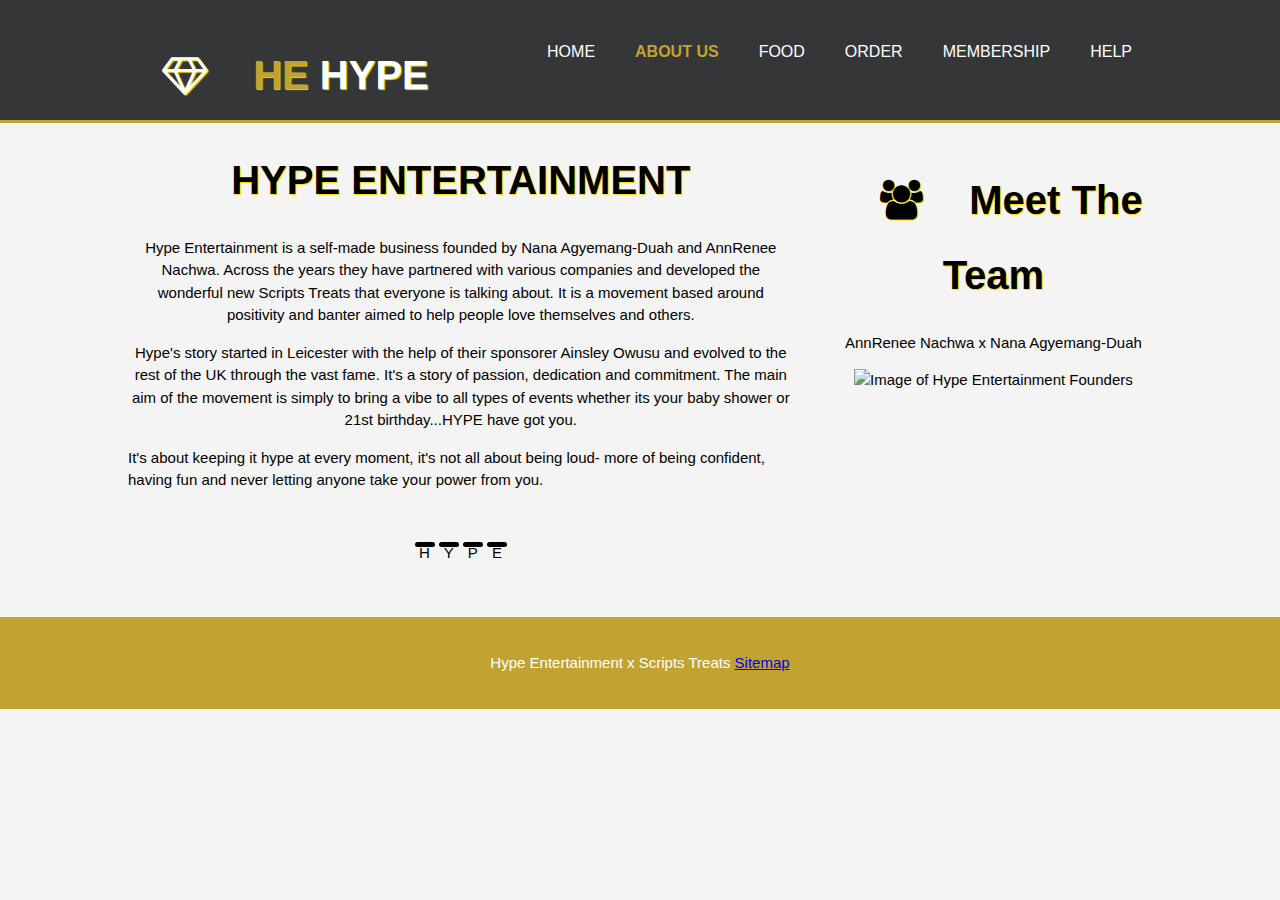
==== commit 7dab81d8: "fixing alt errors and changing some of the warnings that can be changed" ====
--- a/about.html
+++ b/about.html
@@ -64,9 +64,9 @@
         <div class="dark">
           <h1><i class="fa fa-users"></i> Meet The Team</h1>
           <p>AnnRenee Nachwa x Nana Agyemang-Duah </p>
-            <section id="team">
-              <p><img src="images/meettheteam.jpeg"></p>
-            </section>
+            <div id="team">
+              <p><img src="images/meettheteam.jpeg" alt="Image of Hype Entertainment Founders"></p>
+            </div>
         </div>
       </aside>
     </div>
